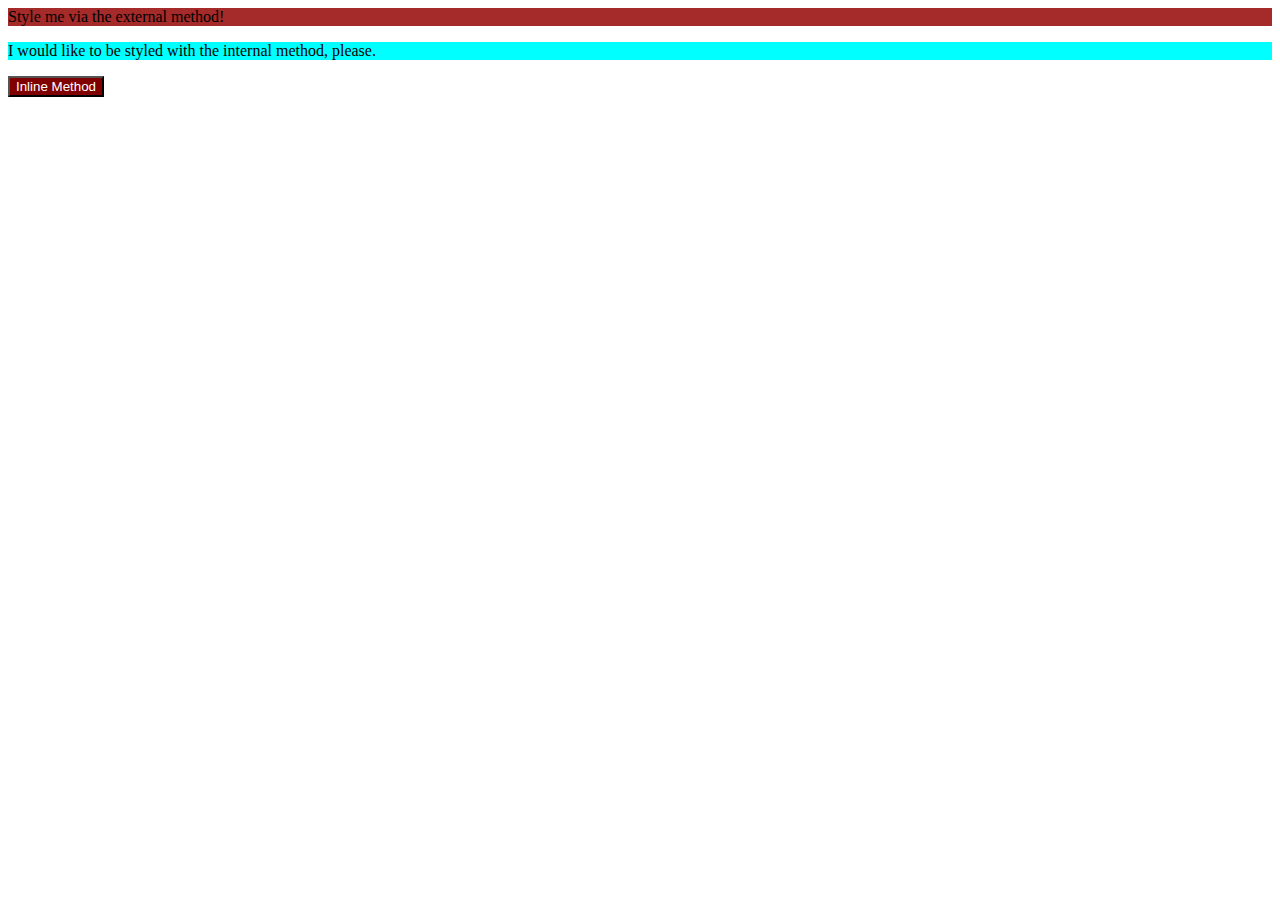
==== foundations/01-css-methods/index.html @ 2193afa2 "modify index.html & style.css" ====
<!DOCTYPE html>
<html lang="en">
  <head>
    <meta charset="UTF-8" />
    <meta http-equiv="X-UA-Compatible" content="IE=edge" />
    <meta name="viewport" content="width=device-width, initial-scale=1.0" />
    <link rel="stylesheet" href="style.css" />
    <title>Methods for Adding CSS</title>
  </head>
  <body>
    <div>Style me via the external method!</div>
    <style>
      p {
        background-color: aqua;
      }
    </style>
    <p>I would like to be styled with the internal method, please.</p>
    <button style="color: white; background-color: maroon">
      Inline Method
    </button>
  </body>
</html>
---- foundations/01-css-methods/style.css ----
div {
  background-color: brown;
}
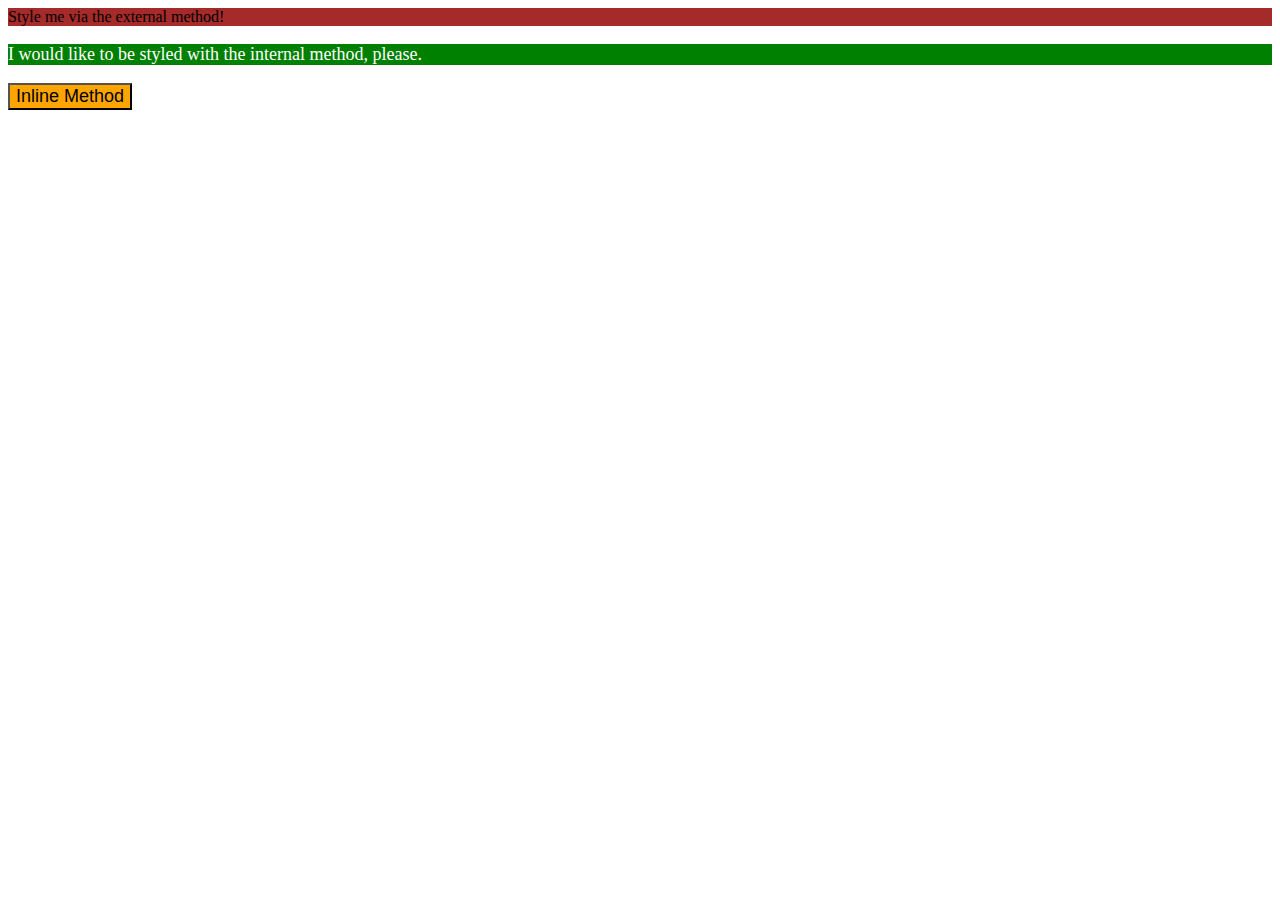
==== commit 1282b287: "update index.html" ====
--- a/foundations/01-css-methods/index.html
+++ b/foundations/01-css-methods/index.html
@@ -11,11 +11,13 @@
     <div>Style me via the external method!</div>
     <style>
       p {
-        background-color: aqua;
+        background-color: green;
+        color: white;
+        font-size: 18px;
       }
     </style>
     <p>I would like to be styled with the internal method, please.</p>
-    <button style="color: white; background-color: maroon">
+    <button style="background-color: orange; font-size: 18px">
       Inline Method
     </button>
   </body>
